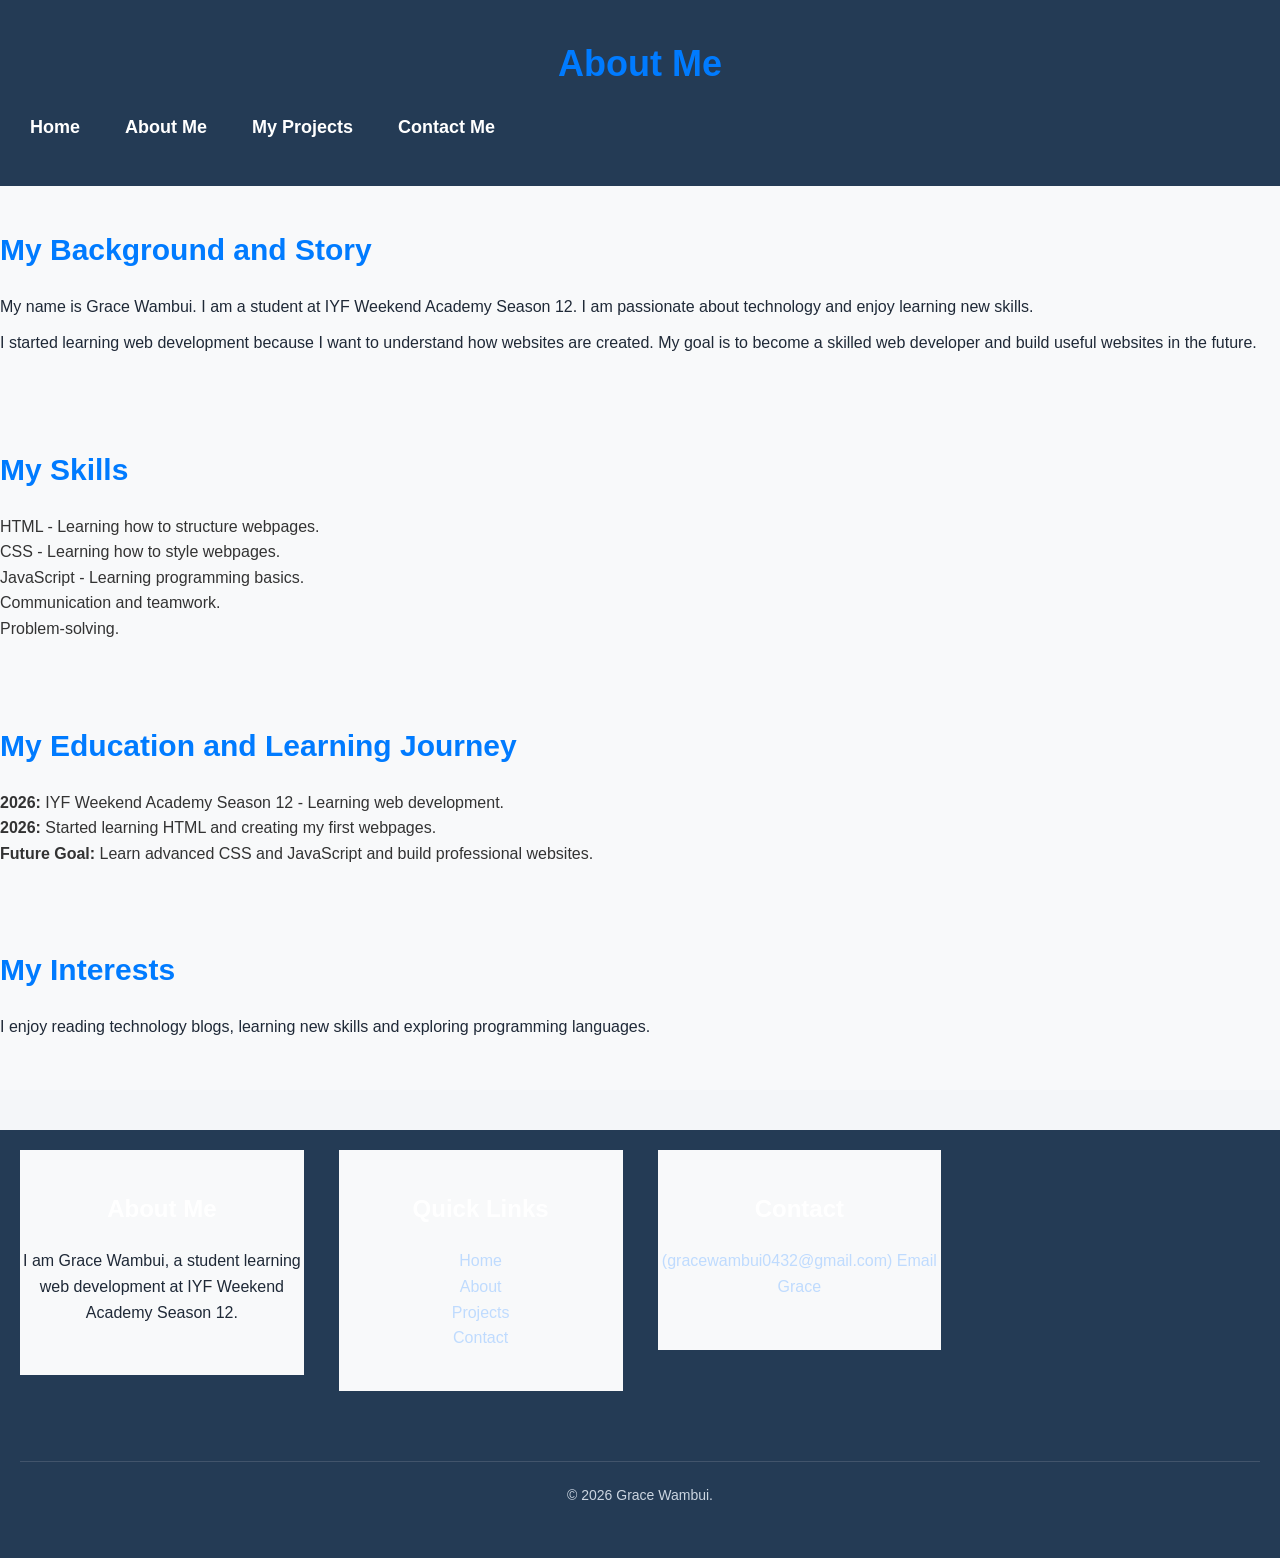
==== about.html @ 35a93873 "Add files via upload" ====
<!DOCTYPE html>
<html lang="en">
<head>
    <meta charset="UTF-8">
    <meta name="viewport" content="width=device-width, initial-scale=1.0">
    <title>Grace Wambui - About Me</title>
    <link rel="stylesheet" href="styles.css">
</head>
<body>

    <header>
        <h1>About Me</h1>

      <nav class="main-nav" aria-label="Main navigation">
        <ul class="nav-links">
                <li><a href="index.html">Home</a></li>
                <li><a href="about.html" aria-current="page">About Me</a></li>
                <li><a href="projects.html">My Projects</a></li>
                <li><a href="contact.html">Contact Me</a></li>
            </ul>
        </nav>
    </header>

    <main>

        <section>
            <h2>My Background and Story</h2>

            <p>
                My name is Grace Wambui. I am a student at
                IYF Weekend Academy Season 12. I am passionate
                about technology and enjoy learning new skills.
            </p>

            <p>
                I started learning web development because
                I want to understand how websites are created.
                My goal is to become a skilled web developer
                and build useful websites in the future.
            </p>
        </section>

        <section>
            <h2>My Skills</h2>

            <ul>
                <li>HTML - Learning how to structure webpages.</li>
                <li>CSS - Learning how to style webpages.</li>
                <li>JavaScript - Learning programming basics.</li>
                <li>Communication and teamwork.</li>
                <li>Problem-solving.</li>
            </ul>
        </section>

        <section>
            <h2>My Education and Learning Journey</h2>

            <ul>
                <li>
                    <strong>2026:</strong>
                    IYF Weekend Academy Season 12 -
                    Learning web development.
                </li>

                <li>
                    <strong>2026:</strong>
                    Started learning HTML and creating
                    my first webpages.
                </li>

                <li>
                    <strong>Future Goal:</strong>
                    Learn advanced CSS and JavaScript
                    and build professional websites.
                </li>
            </ul>
        </section>

        <section>
            <h2>My Interests</h2>

            <p>
                I enjoy reading technology blogs, learning
                new skills and exploring programming languages.
            </p>
        </section>

    </main>    

<footer class="site-footer">

    <div class="footer-container">

        <section>
            <h3>About Me</h3>
            <p>
                I am Grace Wambui, a student
                learning web development at
                IYF Weekend Academy Season 12.
            </p>
        </section>

        <section>
            <h3>Quick Links</h3>

            <ul>
                <li><a href="index.html">Home</a></li>
                <li><a href="about.html">About</a></li>
                <li><a href="projects.html">Projects</a></li>
                <li><a href="contact.html">Contact</a></li>
            </ul>
        </section>

        <section>
            <h3>Contact</h3>

            <p>
                <a href="mailto:gracewambui0432@gmail.com">(gracewambui0432@gmail.com)
                    Email Grace
                </a>
            </p>
        </section>

    </div>

    <p class="copyright">
        &copy; 2026 Grace Wambui.
    </p>

</footer>
</body>
</html>
---- styles.css ----
/* 1. Reset default browser styles */
* {
    margin: 0;
    padding: 0;
    box-sizing: border-box;
}

/* 2. Google Font */
@import url('https://fonts.googleapis.com/css2?family=Poppins:wght@400;500;600;700&display=swap');

/* 3. Base typography and colors */
body {
    font-family: 'Poppins', Arial, sans-serif;
    font-size: 16px;
    line-height: 1.6;
    color: #333333;
    background-color: #f5f5f5;
}

/* 4. Heading styles */
h1 {
    font-size: 36px;
    font-weight: 700;
    margin-bottom: 20px;
    color: #1e3a8a;
}

h2 {
    font-size: 28px;
    font-weight: 600;
    margin-bottom: 15px;
    color: #1e40af;
}

h3 {
    font-size: 24px;
    font-weight: 600;
    margin-bottom: 12px;
    color: #2563eb;
}

h4 {
    font-size: 20px;
    font-weight: 500;
    margin-bottom: 10px;
    color: #333333;
}

h5 {
    font-size: 18px;
    font-weight: 500;
    margin-bottom: 8px;
    color: #444444;
}

h6 {
    font-size: 16px;
    font-weight: 400;
    margin-bottom: 8px;
    color: #555555;
}


/* TASK 3.2: BOX MODEL PRACTICE */

/* Exercise 1: Box Model Visualization */
.box {
    background-color: lightblue;
    padding: 20px;
    border: 5px solid blue;
    margin: 20px;
    width: 200px;
}

.box-content {
    background-color: lightyellow;
    padding: 10px;
    text-align: center;
}

/* Exercise 2: Fix the Box Width */
.broken-box {
    width: 300px;
    padding: 20px;
    border: none;
    box-sizing: border-box;
    background-color: lightgreen;
    margin-bottom: 20px;
}

/* Exercise 3: Card Component */
.card {
    width: 300px;
    padding: 20px;
    border: 1px solid gray;
    box-sizing: border-box;
    background-color: white;
    margin-bottom: 30px;
}

.card img {
    width: 100%;
    height: auto;
    display: block;
}

.card h3 {
    margin-top: 15px;
    margin-bottom: 15px;
}

.card p {
    margin-bottom: 15px;
}

.card button {
    padding: 10px 20px;
    background-color: blue;
    color: white;
    border: none;
    cursor: pointer;
}

/* Google Fonts */
@import url('https://fonts.googleapis.com/css2?family=Open+Sans:wght@400;500;600;700&family=Poppins:wght@400;500;600;700&display=swap');


/* TASK 3.3: TYPOGRAPHY SYSTEM */

/* Font size variables */
:root {
    --font-xs: 0.75rem;    /* 12px */
    --font-sm: 0.875rem;   /* 14px */
    --font-base: 1rem;     /* 16px */
    --font-lg: 1.125rem;   /* 18px */
    --font-xl: 1.25rem;    /* 20px */
    --font-2xl: 1.5rem;    /* 24px */
    --font-3xl: 1.875rem;  /* 30px */
    --font-4xl: 2.25rem;   /* 36px */
}

/* Body typography */
body {
    font-family: 'Open Sans', Arial, sans-serif;
    font-size: var(--font-base);
    line-height: 1.6;
    color: #333333;
}

/* Heading typography */
h1 {
    font-family: 'Poppins', sans-serif;
    font-size: var(--font-4xl);
    font-weight: 700;
    margin-bottom: 20px;
}

h2 {
    font-family: 'Poppins', sans-serif;
    font-size: var(--font-3xl);
    font-weight: 600;
    margin-bottom: 18px;
}

h3 {
    font-family: 'Poppins', sans-serif;
    font-size: var(--font-2xl);
    font-weight: 600;
    margin-bottom: 15px;
}

h4 {
    font-family: 'Poppins', sans-serif;
    font-size: var(--font-xl);
    font-weight: 500;
    margin-bottom: 12px;
}

h5 {
    font-family: 'Poppins', sans-serif;
    font-size: var(--font-lg);
    font-weight: 500;
    margin-bottom: 10px;
}

h6 {
    font-family: 'Poppins', sans-serif;
    font-size: var(--font-base);
    font-weight: 500;
    margin-bottom: 8px;
}

/* Small text */
small,
.small-text {
    font-size: var(--font-sm);
}

/* Paragraphs */
p {
    font-size: var(--font-base);
    margin-bottom: 15px;
}


/* TASK 3.4: COLOR SCHEME */

:root {
    /* Main colors */
    --color-primary: #1E3A8A;
    --color-secondary: #FACC15;
    --color-background: #F8FAFC;
    --color-text: #1F2937;
    --color-muted: #9CA3AF;

    /* Primary color variations */
    --color-primary-light: #DBEAFE;
    --color-primary-dark: #172554;
}

/* Body colors */
body {
    background-color: var(--color-background);
    color: var(--color-text);
}

/* Heading colors */
h1,
h2,
h3,
h4,
h5,
h6 {
    color: var(--color-primary);
}

/* Paragraph colors */
p {
    color: var(--color-text);
}

/* Link colors */
a {
    color: var(--color-primary);
    text-decoration: none;
}

a:hover {
    color: var(--color-primary-dark);
    text-decoration: underline;
}

/* Navigation links */
nav a {
    color: white;
}

nav a:hover,
nav a[aria-current="page"] {
    color: var(--color-secondary);
}

/* Button colors */
button {
    background-color: var(--color-primary);
    color: white;
    padding: 10px 20px;
    border: none;
    cursor: pointer;
}

button:hover {
    background-color: var(--color-primary-dark);
}

/* Section backgrounds */
section {
    background-color: var(--color-background);
}

/* Muted text */
small,
.small-text {
    color: var(--color-muted);
}

/* Card backgrounds */
.card {
    background-color: white;
    border: 1px solid var(--color-muted);
}

/* Highlight backgrounds */
.highlight {
    background-color: var(--color-primary-light);
    color: var(--color-primary-dark);
}



/* LESSON 4 - TASK 4.1: FLEXBOX */

/* Exercise 1: Navigation Bar */
.site-header {
    display: flex;
    justify-content: space-between;
    align-items: center;
    padding: 20px;
    background-color: var(--color-primary);
}

.logo {
    color: white;
    font-size: var(--font-xl);
    font-weight: 700;
    text-decoration: none;
}

.main-nav ul {
    display: flex;
    align-items: center;
    gap: 25px;
    list-style: none;
}

.main-nav a {
    color: white;
    text-decoration: none;
}

.main-nav a:hover,
.main-nav a[aria-current="page"] {
    color: var(--color-secondary);
}

/* Exercise 2: Card Row */
.card-container {
    display: flex;
    justify-content: space-between;
    align-items: stretch;
    flex-wrap: wrap;
    gap: 20px;
}

.flex-card {
    flex: 1 1 250px;
    display: flex;
    flex-direction: column;
    padding: 20px;
    border: 1px solid var(--color-muted);
    background-color: white;
    border-radius: 8px;
}

.flex-card img {
    width: 100%;
    height: 180px;
    object-fit: cover;
}

.flex-card h3 {
    margin-top: 15px;
    margin-bottom: 15px;
}

.flex-card p {
    flex-grow: 1;
}

/* Exercise 3: Footer */
.site-footer {
    background-color: var(--color-primary-dark);
    color: white;
    padding: 30px 20px;
}

.footer-container {
    display: flex;
    justify-content: space-between;
    align-items: flex-start;
    gap: 30px;
}

.footer-container section {
    flex: 1;
}

.site-footer h3 {
    color: white;
}

.site-footer a {
    color: white;
}

.site-footer ul {
    list-style: none;
}

.copyright {
    text-align: center;
    margin-top: 30px;
    padding-top: 15px;
    border-top: 1px solid var(--color-muted);
    color: white;
}

/* Responsive layout */
@media (max-width: 600px) {

    .site-header {
        flex-direction: column;
        gap: 15px;
    }

    .main-nav ul {
        flex-wrap: wrap;
        justify-content: center;
        gap: 15px;
    }

    .card-container {
        flex-direction: column;
    }

    .footer-container {
        flex-direction: column;
    }
}


/* LESSON 4 - TASK 4.2: CSS GRID */

/* Exercise 1: Photo Gallery */
.photo-gallery {
    display: grid;
    grid-template-columns: repeat(3, 1fr);
    gap: 20px;
}

.photo-gallery img {
    width: 100%;
    height: 200px;
    object-fit: cover;
    display: block;
}

/* Exercise 2: Magazine Layout */
.magazine-layout {
    display: grid;
    grid-template-columns: 1fr 2fr;
    grid-template-rows: auto 1fr 1fr auto;
    gap: 15px;
    margin-top: 20px;
}

.magazine-header {
    grid-column: 1 / 3;
    background-color: var(--color-primary);
    color: white;
    padding: 20px;
    text-align: center;
}

.magazine-sidebar {
    grid-column: 1;
    grid-row: 2 / 4;
    background-color: var(--color-primary-light);
    padding: 20px;
}

.magazine-content {
    grid-column: 2;
    background-color: white;
    border: 1px solid var(--color-muted);
    padding: 20px;
}

.magazine-footer {
    grid-column: 1 / 3;
    background-color: var(--color-primary-dark);
    color: white;
    padding: 15px;
    text-align: center;
}

/* Exercise 3: Responsive Project Cards */
.project-grid {
    display: grid;
    grid-template-columns: repeat(3, 1fr);
    gap: 20px;
    align-items: stretch;
}

.grid-card {
    display: flex;
    flex-direction: column;
    background-color: white;
    padding: 15px;
    border: 1px solid var(--color-muted);
    border-radius: 8px;
}

.grid-card img {
    width: 100%;
    height: 180px;
    object-fit: cover;
}

.grid-card h3 {
    margin-top: 15px;
    margin-bottom: 10px;
}

.grid-card p {
    flex-grow: 1;
}

/* Tablet: Two columns */
@media (max-width: 900px) {
    .project-grid {
        grid-template-columns: repeat(2, 1fr);
    }
}

/* Mobile: One column */
@media (max-width: 600px) {
    .project-grid {
        grid-template-columns: 1fr;
    }

    .photo-gallery {
        grid-template-columns: repeat(2, 1fr);
    }

    .magazine-layout {
        grid-template-columns: 1fr;
        grid-template-rows: auto;
    }

    .magazine-header,
    .magazine-sidebar,
    .magazine-content,
    .magazine-footer {
        grid-column: 1;
        grid-row: auto;
    }
}


/* =========================
   1. GLOBAL STYLES
========================= */

* {
    margin: 0;
    padding: 0;
    box-sizing: border-box;
}

html {
    scroll-behavior: smooth;
}

body {
    font-family: Arial, sans-serif;
    line-height: 1.6;
    overflow-x: hidden;
}

img {
    max-width: 100%;
    height: auto;
    display: block;
}

.container {
    width: 90%;
    max-width: 1200px;
    margin: auto;
}

/* =========================
   2. MOBILE NAVIGATION
========================= */

header {
    padding: 15px 0;
}

.navbar {
    display: flex;
    justify-content: space-between;
    align-items: center;
}

.nav-links {
    display: none;
    flex-direction: column;
    gap: 15px;
    list-style: none;
}

.menu-toggle {
    display: block;
    cursor: pointer;
}

/* CSS-only hamburger menu */

#menu-toggle {
    display: none;
}

#menu-toggle:checked ~ .nav-links {
    display: flex;
    position: absolute;
    top: 65px;
    left: 0;
    width: 100%;
    padding: 20px;
    background: white;
    z-index: 10;
}

/* =========================
   3. HOME PAGE
========================= */

.hero {
    display: flex;
    flex-direction: column;
    gap: 30px;
    padding: 50px 0;
}

.hero-content {
    width: 100%;
}

.hero-image {
    width: 100%;
}

.hero-image img {
    width: 100%;
    border-radius: 15px;
}

/* =========================
   4. PROJECTS PAGE
========================= */

.projects-grid {
    display: grid;
    grid-template-columns: 1fr;
    gap: 25px;
    padding: 30px 0;
}

.project-card {
    width: 100%;
    padding: 20px;
    border-radius: 12px;
    box-shadow: 0 3px 12px rgba(0,0,0,0.1);
}

.project-card img {
    width: 100%;
    border-radius: 10px;
}

/* =========================
   5. CONTACT PAGE
========================= */

.contact-container {
    display: flex;
    flex-direction: column;
    gap: 30px;
    padding: 40px 0;
}

.contact-form {
    width: 100%;
}

.contact-sidebar {
    width: 100%;
}

.contact-form input,
.contact-form textarea {
    width: 100%;
    padding: 12px;
    margin-bottom: 15px;
}

.contact-form button {
    padding: 12px 25px;
    cursor: pointer;
    width: 100%;
}

/* =========================
   6. TABLET: 768px
========================= */

@media (min-width: 768px) {

    .menu-toggle {
        display: none;
    }

    .nav-links {
        display: flex;
        flex-direction: row;
        gap: 25px;
    }

    .hero {
        flex-direction: row;
        align-items: center;
    }

    .hero-content,
    .hero-image {
        width: 50%;
    }

    .projects-grid {
        grid-template-columns: repeat(2, 1fr);
    }

    .contact-container {
        flex-direction: row;
    }

    .contact-form {
        flex: 2;
    }

    .contact-sidebar {
        flex: 1;
    }
}

/* =========================
   7. DESKTOP: 1024px
========================= */

@media (min-width: 1024px) {

    .container {
        width: 85%;
    }

    .projects-grid {
        grid-template-columns: repeat(3, 1fr);
    }

    .hero {
        gap: 50px;
        padding: 80px 0;
    }

    .contact-form button {
        width: auto;
    }
}

/* =========================
   8. LARGE DESKTOP: 1280px
========================= */

@media (min-width: 1280px) {

    .container {
        max-width: 1200px;
    }

    .hero {
        padding: 100px 0;
    }

    .projects-grid {
        gap: 30px;
    }
}


/* BUTTON HOVER EFFECTS */

.button {
    display: inline-block;
    padding: 12px 25px;
    background-color: var(--color-primary);
    color: white;
    text-decoration: none;
    border-radius: 5px;
    cursor: pointer;
}

.button:hover {
    transform: translateY(-2px);
    box-shadow: 0 4px 6px rgba(0, 0, 0, 0.1);
}

/* LINK HOVER EFFECTS */

a {
    text-decoration: none;
    transition: color 0.3s ease;
}

a:hover {
    color: var(--color-primary);
}

/* PROJECT CARD HOVER EFFECTS */

.card {
    padding: 20px;
    border-radius: 10px;
    background-color: white;
    box-shadow: 0 2px 5px rgba(0, 0, 0, 0.05);
}

.card:hover {
    box-shadow: 0 10px 20px rgba(0, 0, 0, 0.1);
}


/* SMOOTH TRANSITIONS */

.button,
.card,
a,
input,
textarea {
    transition: all 0.3s ease;
}

/* ACCESSIBILITY FOCUS STATES */

a:focus-visible,
button:focus-visible,
input:focus-visible,
textarea:focus-visible {
    outline: 2px solid var(--color-primary);
    outline-offset: 3px;
}

/* FORM FOCUS EFFECTS */

input:focus,
textarea:focus {
    border-color: var(--color-primary);
    box-shadow: 0 0 5px rgba(0, 123, 255, 0.2);
}

/* RESPONSIVE IMAGES */

img {
    max-width: 100%;
    height: auto;
    display: block;
}

/* PROJECT IMAGES */

.card img {
    width: 100%;
    height: 200px;
    object-fit: cover;
    border-radius: 8px;
}

/* DESIGN VARIABLES */

:root {
    --color-primary: #007bff;
    --color-secondary: #333333;
    --color-background: #f8f9fa;
    --color-white: #ffffff;

    --spacing-small: 10px;
    --spacing-medium: 20px;
    --spacing-large: 40px;

    --border-radius: 10px;
}

/* CONSISTENT SECTION SPACING */

section {
    padding: var(--spacing-large) 0;
}

/* CONSISTENT HEADINGS */

h1, h2, h3 {
    margin-bottom: var(--spacing-medium);
}

/* CONSISTENT PARAGRAPHS */

p {
    margin-bottom: var(--spacing-small);
}

/* PREVENT HORIZONTAL SCROLL */

* {
    box-sizing: border-box;
}

body {
    margin: 0;
    overflow-x: hidden;
    line-height: 1.6;
}

@media (prefers-reduced-motion: reduce) {
    *,
    *::before,
    *::after {
        scroll-behavior: auto !important;
        animation-duration: 0.01ms !important;
        animation-iteration-count: 1 !important;
        transition-duration: 0.01ms !important;
    }
}

/* ===== Homepage layout fixes ===== */

body {
    margin: 0;
    font-family: "Poppins", sans-serif;
    color: #1e293b;
    background: #f8fafc;
}

/* Navigation */
.site-header,
.navbar {
    display: flex;
    align-items: center;
    justify-content: space-between;
    gap: 1rem;
    padding: 1rem 2rem;
    background: #2563eb;
    color: white;
    position: relative;
}

.logo,
.nav-logo {
    color: white;
    font-size: 1.4rem;
    font-weight: 700;
    text-decoration: none;
    white-space: nowrap;
}

.nav-toggle,
#nav-toggle,
#menu-toggle {
    position: absolute;
    width: 1px;
    height: 1px;
    opacity: 0;
    overflow: hidden;
}

.nav-hamburger,
.menu-toggle {
    display: none;
    color: white;
    font-size: 1.8rem;
    cursor: pointer;
}

.nav-links {
    display: flex;
    align-items: center;
    gap: 1.5rem;
    list-style: none;
    margin: 0;
    padding: 0;
}

.nav-links a {
    color: white;
    text-decoration: none;
    font-weight: 500;
}

.nav-links a:hover,
.nav-links a:focus-visible {
    color: #dbeafe;
    text-decoration: underline;
}

/* Hero section */
.hero {
    display: flex;
    align-items: center;
    justify-content: space-between;
    gap: 3rem;
    max-width: 1100px;
    margin: 0 auto;
    padding: 5rem 2rem;
    background: transparent;
}

.hero-content {
    flex: 1;
}

.hero h1 {
    margin: 0 0 1rem;
    font-size: clamp(2rem, 5vw, 3.5rem);
    line-height: 1.15;
}

.hero h1 span {
    color: #2563eb;
}

.hero p {
    max-width: 600px;
    line-height: 1.7;
}

.hero-image {
    flex: 0 1 300px;
    margin: 0;
    text-align: center;
}

.hero-image img {
    display: block;
    width: 100%;
    max-width: 300px;
    height: auto;
    margin: 0 auto;
    border-radius: 50%;
    object-fit: cover;
}

.hero-image figcaption {
    margin-top: 0.75rem;
    color: #64748b;
}

.hero-actions {
    display: flex;
    flex-wrap: wrap;
    gap: 1rem;
    margin-top: 1.5rem;
}

.btn {
    display: inline-block;
    padding: 0.8rem 1.25rem;
    border: 2px solid #2563eb;
    border-radius: 8px;
    background: #2563eb;
    color: white;
    text-decoration: none;
    font-weight: 600;
}

.btn:hover,
.btn:focus-visible {
    background: #1d4ed8;
}

.btn-secondary {
    background: transparent;
    color: #2563eb;
}

.btn-secondary:hover,
.btn-secondary:focus-visible {
    color: white;
}

/* Content sections */
.intro-section,
.interests-section,
.contact-section {
    padding: 3rem 2rem;
}

.container {
    width: min(100%, 1100px);
    margin: 0 auto;
}

.interests-grid {
    display: grid;
    grid-template-columns: repeat(3, minmax(0, 1fr));
    gap: 1.5rem;
}

.interest-card {
    padding: 1.5rem;
    border-radius: 12px;
    background: white;
    box-shadow: 0 4px 16px rgb(15 23 42 / 8%);
}

.site-footer {
    padding: 2rem;
    background: #1e293b;
    color: white;
    text-align: center;
}

.site-footer a {
    color: #bfdbfe;
}

/* Mobile */
@media (max-width: 768px) {
    .site-header,
    .navbar {
        padding: 1rem;
    }

    .nav-hamburger,
    .menu-toggle {
        display: block;
    }

    .nav-links {
        display: none;
        position: absolute;
        top: 100%;
        left: 0;
        right: 0;
        z-index: 10;
        flex-direction: column;
        align-items: stretch;
        gap: 0;
        padding: 0.5rem 1rem;
        background: #2563eb;
    }

    .nav-links li {
        padding: 0.75rem 0;
    }

    #nav-toggle:checked ~ .nav-links,
    #menu-toggle:checked ~ .nav-links,
    .nav-toggle:checked ~ .main-nav .nav-links {
        display: flex;
    }

    .hero {
        flex-direction: column-reverse;
        text-align: center;
        padding: 3rem 1.25rem;
    }

    .hero-image {
        flex-basis: auto;
    }

    .hero-image img {
        max-width: 220px;
    }

    .hero-actions {
        justify-content: center;
    }

    .interests-grid {
        grid-template-columns: 1fr;
    }
}


/* ===== Shared pages: About, Projects, Contact ===== */

.page-hero {
    padding: 3.5rem 1.5rem;
    text-align: center;
    color: white;
    background: linear-gradient(135deg, #2563eb, #7c3aed);
}

.page-hero h1 {
    margin: 0 0 0.75rem;
    font-size: clamp(2rem, 5vw, 3rem);
}

.page-hero p {
    max-width: 650px;
    margin: 0 auto;
    line-height: 1.7;
}

.page-section {
    width: min(1100px, 100% - 2rem);
    margin: 0 auto;
    padding: 3rem 0;
}

.page-section h2 {
    margin-bottom: 1rem;
    color: #2563eb;
    font-size: clamp(1.5rem, 3vw, 2rem);
}

.page-section p {
    line-height: 1.8;
}

.page-grid {
    display: grid;
    grid-template-columns: repeat( auto-fit, minmax(230px, 1fr) );
    gap: 1.5rem;
}

.page-card {
    padding: 1.5rem;
    border: 1px solid #e2e8f0;
    border-radius: 14px;
    background: white;
    box-shadow: 0 5px 18px rgb(15 23 42 / 7%);
    transition: transform 0.2s ease, box-shadow 0.2s ease;
}

.page-card:hover {
    transform: translateY(-5px);
    box-shadow: 0 12px 28px rgb(15 23 42 / 12%);
}

.page-card h3 {
    margin-top: 0;
    color: #1d4ed8;
}

.page-card p {
    color: #475569;
}

.page-card img {
    display: block;
    width: 100%;
    height: 190px;
    margin-bottom: 1rem;
    border-radius: 10px;
    object-fit: cover;
}

.page-button {
    display: inline-block;
    padding: 0.75rem 1.2rem;
    border-radius: 8px;
    background: #2563eb;
    color: white;
    text-decoration: none;
    font-weight: 600;
}

.page-button:hover,
.page-button:focus-visible {
    background: #1d4ed8;
}

.contact-layout {
    display: grid;
    grid-template-columns: repeat(2, minmax(0, 1fr));
    gap: 2rem;
}

.contact-panel {
    padding: 1.5rem;
    border-radius: 14px;
    background: white;
    box-shadow: 0 5px 18px rgb(15 23 42 / 7%);
}

.contact-panel label {
    display: block;
    margin: 1rem 0 0.4rem;
    font-weight: 600;
}

.contact-panel input,
.contact-panel textarea {
    width: 100%;
    padding: 0.8rem;
    border: 1px solid #cbd5e1;
    border-radius: 8px;
    font: inherit;
}

.contact-panel textarea {
    min-height: 140px;
    resize: vertical;
}

.contact-panel input:focus,
.contact-panel textarea:focus {
    outline: 2px solid #2563eb;
    outline-offset: 2px;
}

@media (max-width: 700px) {
    .contact-layout {
        grid-template-columns: 1fr;
    }

    .page-section {
        padding: 2rem 0;
    }
}

/* Make navigation links visible on all pages */
.main-nav .nav-links a,
.nav-links a {
    color: #ffffff;
    font-size: 1rem;
    font-weight: 600;
    text-decoration: none;
}

.main-nav .nav-links a:hover,
.main-nav .nav-links a:focus-visible {
    color: #fef08a;
    text-decoration: underline;
}

/* Keep the navigation background blue */
.site-header,
.navbar {
    background-color: #2563eb;
}

/* Make page headings clear */
.page-hero h1 {
    color: #ffffff;
    font-size: clamp(2rem, 5vw, 3rem);
}

.page-hero p {
    color: #ffffff;
    font-size: 1.1rem;
}

.nav-links a {
    color: red !important;
    font-size: 20px !important;
    font-weight: bold !important;
}

.nav-links li a {
    display: inline-block;
    color: white !important;
    font-size: 18px !important;
    font-weight: 600 !important;
    padding: 10px;
    visibility: visible !important;
    opacity: 1 !important;
}


/* =================================
   GENERAL STYLING
================================= */

* {
    margin: 0;
    padding: 0;
    box-sizing: border-box;
}

body {
    font-family: Arial, sans-serif;
    background-color: #f4f6f9;
    color: #333;
    line-height: 1.6;
}

header {
    background-color: #243b55;
    color: white;
    text-align: center;
    padding: 35px 20px;
}

header h1 {
    margin-bottom: 10px;
}

.container {
    width: 90%;
    max-width: 1100px;
    margin: 40px auto;
}

footer:not(.main-footer) {
    background-color: #243b55;
    color: white;
    text-align: center;
    padding: 20px;
    margin-top: 40px;
}


/* =================================
   DAY 1 - BUTTON STYLES
================================= */

.button-section {
    background-color: white;
    padding: 40px;
    text-align: center;
    border-radius: 12px;
    box-shadow: 0 4px 12px rgba(0,0,0,0.08);
}

.button-section h2 {
    margin-bottom: 30px;
    color: #243b55;
}

.btn {
    padding: 13px 25px;
    border-radius: 6px;
    border: 2px solid transparent;
    cursor: pointer;
    font-size: 16px;
    margin: 10px;
    transition: all 0.3s ease;
}

/* Primary Button */

.btn-primary {
    background-color: #2563eb;
    color: white;
}

.btn-primary:hover {
    background-color: #1d4ed8;
    transform: translateY(-3px);
}

/* Secondary Button */

.btn-secondary {
    background-color: transparent;
    border-color: #2563eb;
    color: #2563eb;
}

.btn-secondary:hover {
    background-color: #2563eb;
    color: white;
}

/* Danger Button */

.btn-danger {
    background-color: #dc2626;
    color: white;
}

.btn-danger:hover {
    background-color: #991b1b;
}

/* Disabled Button */

.btn-disabled {
    background-color: #d1d5db;
    color: #777;
    cursor: not-allowed;
    opacity: 0.7;
}

.btn-disabled:hover {
    background-color: #d1d5db;
    transform: none;
}


/* =================================
   DAY 2 - CARD COMPONENT
================================= */

.card-container {
    display: grid;
    grid-template-columns: repeat(3, 1fr);
    gap: 25px;
}

.card {
    background-color: white;
    border-radius: 12px;
    overflow: hidden;
    box-shadow: 0 4px 12px rgba(0,0,0,0.1);
    transition: 0.3s ease;
}

.card:hover {
    transform: translateY(-8px);
    box-shadow: 0 12px 25px rgba(0,0,0,0.2);
}

.card img {
    width: 100%;
    height: 220px;
    object-fit: cover;
}

.card-content {
    padding: 22px;
}

.card-content h2 {
    color: #243b55;
    margin-bottom: 12px;
}

.card-content p {
    margin-bottom: 18px;
    color: #666;
}

.tags {
    display: flex;
    flex-wrap: wrap;
    gap: 8px;
    margin-bottom: 20px;
}

.tags span {
    background-color: #e0ecff;
    color: #2563eb;
    padding: 5px 12px;
    font-size: 12px;
    border-radius: 20px;
}

.card-btn {
    display: inline-block;
    background-color: #2563eb;
    color: white;
    padding: 10px 20px;
    text-decoration: none;
    border-radius: 5px;
    transition: 0.3s;
}

.card-btn:hover {
    background-color: #1d4ed8;
}


/* =================================
   DAY 3 - HERO SECTION
================================= */

.hero-section {
    min-height: 100vh;
    background-image: url("https://picsum.photos/id/1018/1920/1080");
    background-size: cover;
    background-position: center;
    position: relative;

    display: flex;
    justify-content: center;
    align-items: center;
    text-align: center;
    padding: 30px 20px;
}

.hero-overlay {
    position: absolute;
    inset: 0;
    background-color: rgba(0, 0, 0, 0.6);
}

.hero-content {
    position: relative;
    z-index: 1;
    color: white;
    max-width: 750px;
}

.hero-content h1 {
    font-size: clamp(35px, 6vw, 65px);
    margin-bottom: 20px;
}

.hero-content p {
    font-size: clamp(16px, 2vw, 21px);
    margin-bottom: 30px;
}

.hero-btn {
    display: inline-block;
    background-color: #2563eb;
    color: white;
    padding: 15px 30px;
    border-radius: 6px;
    text-decoration: none;
    font-weight: bold;
    transition: 0.3s;
}

.hero-btn:hover {
    background-color: #1d4ed8;
    transform: scale(1.05);
}


/* =================================
   DAY 4 - CONTACT FORM
================================= */

.form-container {
    background-color: white;
    max-width: 650px;
    margin: auto;
    padding: 35px;
    border-radius: 12px;
    box-shadow: 0 4px 15px rgba(0,0,0,0.1);
}

.form-container h2 {
    color: #243b55;
    margin-bottom: 10px;
}

.form-description {
    color: #777;
    margin-bottom: 25px;
}

.form-group {
    margin-bottom: 20px;
}

.form-group label {
    display: block;
    margin-bottom: 8px;
    font-weight: bold;
    color: #333;
}

.form-group input,
.form-group select,
.form-group textarea {
    width: 100%;
    padding: 13px;
    border: 2px solid #ddd;
    border-radius: 6px;
    font-size: 15px;
    font-family: Arial, sans-serif;
    outline: none;
    transition: 0.3s;
}

/* Focus State */

.form-group input:focus,
.form-group select:focus,
.form-group textarea:focus {
    border-color: #2563eb;
    box-shadow: 0 0 5px rgba(37,99,235,0.3);
}

/* Invalid State */

.form-group input:invalid:not(:placeholder-shown),
.form-group textarea:invalid:not(:placeholder-shown) {
    border-color: #dc2626;
    background-color: #fff5f5;
}

/* Valid State */

.form-group input:valid:not(:placeholder-shown),
.form-group textarea:valid:not(:placeholder-shown) {
    border-color: #16a34a;
}

.form-group textarea {
    resize: vertical;
}

.submit-btn {
    width: 100%;
    padding: 14px;
    background-color: #2563eb;
    color: white;
    border: none;
    border-radius: 6px;
    font-size: 16px;
    font-weight: bold;
    cursor: pointer;
    transition: 0.3s;
}

.submit-btn:hover {
    background-color: #1d4ed8;
}


/* =================================
   DAY 5 - FOOTER DESIGN
================================= */

.footer-demo {
    background-color: white;
    padding: 50px;
    text-align: center;
    border-radius: 10px;
    margin-bottom: 40px;
}

.main-footer {
    background-color: #172b46;
    color: white;
    padding: 55px 8% 0;
    margin-top: 40px;
}

.footer-container {
    display: grid;
    grid-template-columns: repeat(4, 1fr);
    gap: 35px;
    padding-bottom: 40px;
}

.footer-column h2,
.footer-column h3 {
    margin-bottom: 18px;
    color: white;
}

.footer-column p {
    color: #cbd5e1;
    font-size: 14px;
}

.footer-column ul {
    list-style: none;
}

.footer-column ul li {
    margin-bottom: 12px;
}

.footer-column ul a {
    color: #cbd5e1;
    text-decoration: none;
    transition: 0.3s;
}

.footer-column ul a:hover {
    color: #60a5fa;
    padding-left: 5px;
}

/* Social Icons */

.social-icons {
    display: flex;
    gap: 12px;
    margin-top: 18px;
}

.social-icons a {
    display: flex;
    align-items: center;
    justify-content: center;
    width: 40px;
    height: 40px;
    background-color: #344b69;
    border-radius: 50%;
    text-decoration: none;
    font-size: 19px;
    transition: 0.3s;
}

.social-icons a:hover {
    background-color: #2563eb;
    transform: translateY(-4px);
}

/* Copyright */

.copyright {
    border-top: 1px solid #42546b;
    text-align: center;
    padding: 22px 10px;
    color: #cbd5e1;
    font-size: 14px;
}


/* =================================
   RESPONSIVE DESIGN
================================= */

/* TABLETS */

@media (max-width: 900px) {

    .card-container {
        grid-template-columns: repeat(2, 1fr);
    }

    .footer-container {
        grid-template-columns: repeat(2, 1fr);
    }

}

/* MOBILE PHONES */

@media (max-width: 600px) {

    .container {
        width: 92%;
    }

    .button-section {
        padding: 25px 15px;
    }

    .btn {
        display: block;
        width: 100%;
        margin: 12px 0;
    }

    .card-container {
        grid-template-columns: 1fr;
    }

    .hero-content h1 {
        font-size: 36px;
    }

    .form-container {
        padding: 22px;
    }

    .footer-container {
        grid-template-columns: 1fr;
        gap: 30px;
    }

    .main-footer {
        padding: 40px 7% 0;
    }

}
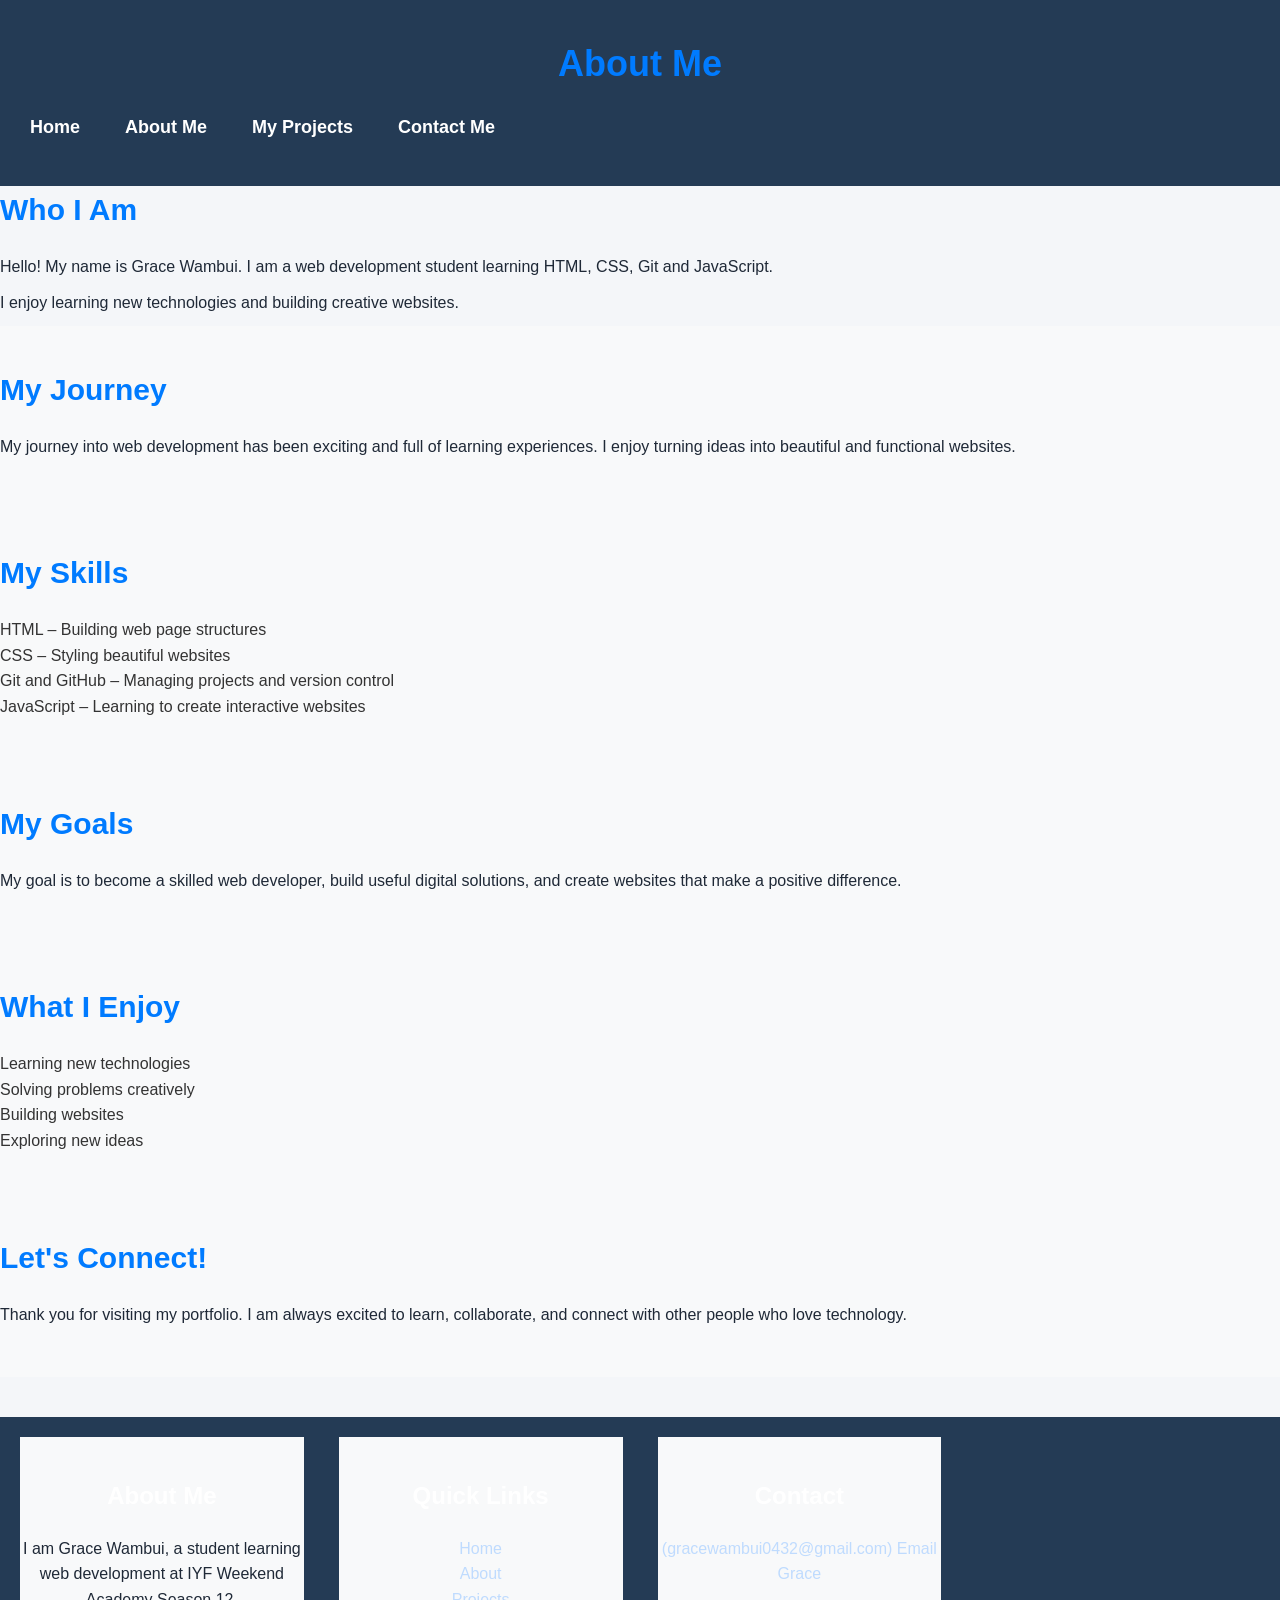
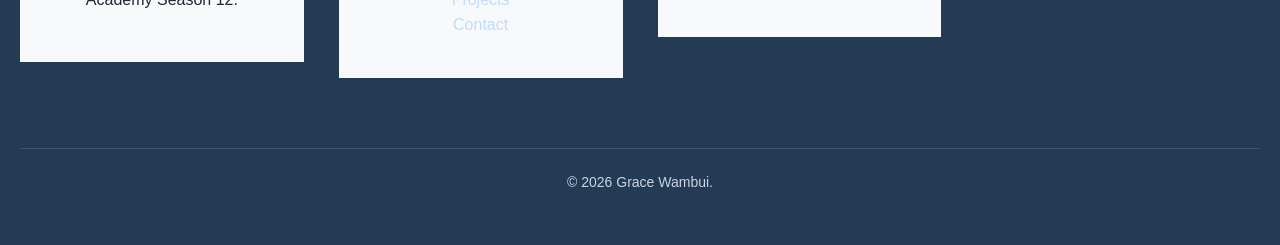
==== commit 40439fce: "Add: create about page" ====
--- a/about.html
+++ b/about.html
@@ -23,70 +23,45 @@
     </header>
 
     <main>
+    <h2>Who I Am</h2>
+    <p>Hello! My name is Grace Wambui. I am a web development student learning HTML, CSS, Git and JavaScript.</p>
+    <p>I enjoy learning new technologies and building creative websites.</p>
 
-        <section>
-            <h2>My Background and Story</h2>
+    <section>
+        <h2>My Journey</h2>
+        <p>My journey into web development has been exciting and full of learning experiences. I enjoy turning ideas into beautiful and functional websites.</p>
+    </section>
 
-            <p>
-                My name is Grace Wambui. I am a student at
-                IYF Weekend Academy Season 12. I am passionate
-                about technology and enjoy learning new skills.
-            </p>
+    <section>
+        <h2>My Skills</h2>
+        <ul>
+            <li>HTML – Building web page structures</li>
+            <li>CSS – Styling beautiful websites</li>
+            <li>Git and GitHub – Managing projects and version control</li>
+            <li>JavaScript – Learning to create interactive websites</li>
+        </ul>
+    </section>
 
-            <p>
-                I started learning web development because
-                I want to understand how websites are created.
-                My goal is to become a skilled web developer
-                and build useful websites in the future.
-            </p>
-        </section>
+    <section>
+        <h2>My Goals</h2>
+        <p>My goal is to become a skilled web developer, build useful digital solutions, and create websites that make a positive difference.</p>
+    </section>
 
-        <section>
-            <h2>My Skills</h2>
+    <section>
+        <h2>What I Enjoy</h2>
+        <ul>
+            <li>Learning new technologies</li>
+            <li>Solving problems creatively</li>
+            <li>Building websites</li>
+            <li>Exploring new ideas</li>
+        </ul>
+    </section>
 
-            <ul>
-                <li>HTML - Learning how to structure webpages.</li>
-                <li>CSS - Learning how to style webpages.</li>
-                <li>JavaScript - Learning programming basics.</li>
-                <li>Communication and teamwork.</li>
-                <li>Problem-solving.</li>
-            </ul>
-        </section>
-
-        <section>
-            <h2>My Education and Learning Journey</h2>
-
-            <ul>
-                <li>
-                    <strong>2026:</strong>
-                    IYF Weekend Academy Season 12 -
-                    Learning web development.
-                </li>
-
-                <li>
-                    <strong>2026:</strong>
-                    Started learning HTML and creating
-                    my first webpages.
-                </li>
-
-                <li>
-                    <strong>Future Goal:</strong>
-                    Learn advanced CSS and JavaScript
-                    and build professional websites.
-                </li>
-            </ul>
-        </section>
-
-        <section>
-            <h2>My Interests</h2>
-
-            <p>
-                I enjoy reading technology blogs, learning
-                new skills and exploring programming languages.
-            </p>
-        </section>
-
-    </main>    
+    <section>
+        <h2>Let's Connect!</h2>
+        <p>Thank you for visiting my portfolio. I am always excited to learn, collaborate, and connect with other people who love technology.</p>
+    </section>
+</main>
 
 <footer class="site-footer">
 
@@ -132,3 +107,4 @@
 </body>
 </html>
 
+
--- a/styles.css
+++ b/styles.css
@@ -658,6 +658,18 @@
     gap: 25px;
     padding: 30px 0;
 }
+@media (max-width: 768px) {
+    .projects-grid {
+        grid-template-columns: repeat(2, 1fr);
+    }
+}
+
+@media (max-width: 480px) {
+    .projects-grid {
+        grid-template-columns: 1fr;
+    }
+}
+
 
 .project-card {
     width: 100%;
@@ -1868,3 +1880,7 @@
 
 }
 
+nav a:hover {
+    text-decoration: underline;
+}
+
